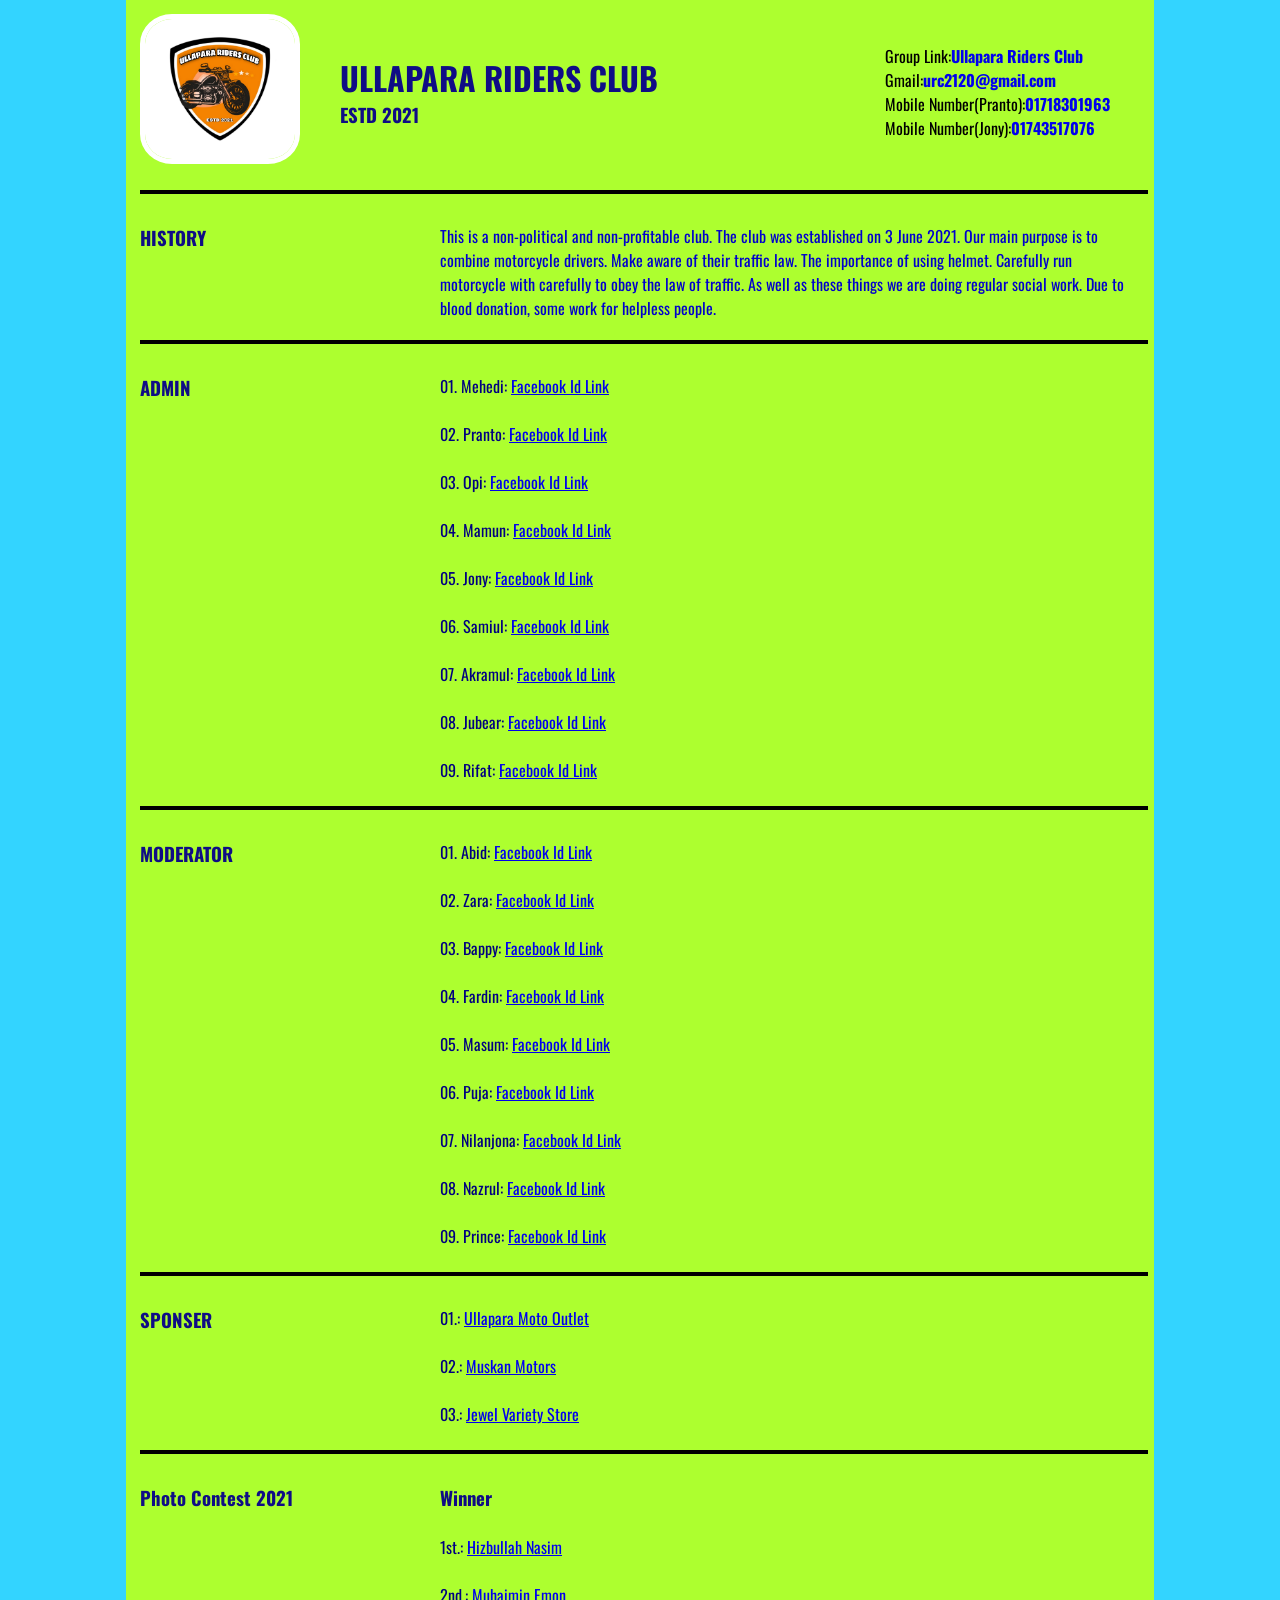
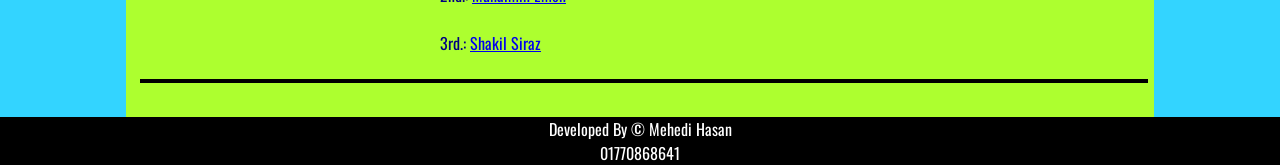
==== index.html @ 2e863c44 "Rename URC.html to index.html" ====
<!DOCTYPE html>
<html lang="en">
<head>
    <meta charset="UTF-8">
    <meta http-equiv="X-UA-Compatible" content="IE=edge">
    <meta name="viewport" content="width=device-width, initial-scale=1.0">
    <title>Document</title>
    <link rel="stylesheet" href="style.css">
    <link rel="preconnect" href="https://fonts.googleapis.com">
<link rel="preconnect" href="https://fonts.gstatic.com" crossorigin>
<link href="https://fonts.googleapis.com/css2?family=Oswald:wght@200;300&display=swap" rel="stylesheet">
</head>
<body>
   <div class="container">
    <header>
        <img class="profile-image" src="images/urc.jpg">
        <div class="header-bio">
            <h1>ULLAPARA RIDERS CLUB</h1>
            <h3>ESTD 2021</h3>
        </div>

        <div class="header-contact">
            <p> Group Link:<a href="https://www.facebook.com/groups/3993351544082397">Ullapara Riders Club</a></p>
            <p> Gmail:<a href="mailto:urc2120@gmail.com">urc2120@gmail.com</a></p>
            <p> Mobile Number(Pranto):<a href="tel:01718301963">01718301963 </a></p>
            <p> Mobile Number(Jony):<a href="tel:01743517076">01743517076</a></p>
            
            
            

        </div>
    </header>
    <div class="div-clear"> </div>
    <hr>
    
    <main>
        <section id="history">
            <div class="content">
                <div class="left-div">
                    <h3>HISTORY</h3>

                </div>

                <div class="right-div">
                   <p style="color:mediumblue;"> This is a non-political and non-profitable club. The club was established on 3 June 2021. Our main purpose is to combine motorcycle drivers. Make aware of their traffic law. The importance of using helmet. Carefully run motorcycle with carefully to obey the law of traffic. As well as these things we are doing regular social work. Due to blood donation, some work for helpless people.</p>

                </div>
            </div>

        </section>

        <div class="div-clear"> </div>  
        
        <hr class="common-hr">    
        
        
        
        <section id="admin-moderator">
            <div class="content">
                <div class="left-div">
                    <h3>ADMIN </h3>

                </div>

                <div class="right-div">
                    <div class="admin-contact">
                    <p> 01. Mehedi: <a href="https://www.facebook.com/official.mehedih52/">Facebook Id Link</a></p><br>
                    <p> 02. Pranto: <a href="https://www.facebook.com/mehedihasan.pranto.90">Facebook Id Link</a></p><br>
                    <p> 03. Opi: <a href="https://www.facebook.com/shahrieralam.opi.1">Facebook Id Link</a></p><br>
                    <p> 04. Mamun: <a href="https://www.facebook.com/ak.sajib.5">Facebook Id Link</a></p><br>
                    <p> 05. Jony: <a href="https://www.facebook.com/official.mehedih52/">Facebook Id Link</a></p><br>
                    <p> 06. Samiul: <a href="https://www.facebook.com/sallu.samiul">Facebook Id Link</a></p><br>
                    <p> 07. Akramul: <a href="https://www.facebook.com/akramulhasanek">Facebook Id Link</a></p><br>
                    <p> 08. Jubear: <a href="https://www.facebook.com/ahmed.jubaerR">Facebook Id Link</a></p><br>
                    <p> 09. Rifat: <a href="https://www.facebook.com/rifat.hasan.73932">Facebook Id Link</a></p><br>
                    
                   
                     
                </div>
                </div>
            </div>

        </section>
        <hr class="common-hr">  

        <section id="admin-moderator">
            <div class="content">
                <div class="left-div">
                    <h3>MODERATOR</h3>

                </div>

                <div class="right-div">
                    <div class="admin-contact">
                    <p> 01. Abid: <a href="https://www.facebook.com/alfishahriyar.abid.3">Facebook Id Link</a></p><br>
                    <p> 02. Zara: <a href="https://www.facebook.com/nishattasnim.zara.1">Facebook Id Link</a></p><br>
                    <p> 03. Bappy: <a href="https://www.facebook.com/robiulislam.bappy.71">Facebook Id Link</a></p><br>
                    <p> 04. Fardin: <a href="https://www.facebook.com/imran.arafat.961">Facebook Id Link</a></p><br>
                    <p> 05. Masum: <a href="https://www.facebook.com/profile.php?id=100057671260587&sk=about">Facebook Id Link</a></p><br>
                    <p> 06. Puja: <a href="https://www.facebook.com/puja.sarker.14811692">Facebook Id Link</a></p><br>
                    <p> 07. Nilanjona: <a href="https://www.facebook.com/sharmin.shultana.94064">Facebook Id Link</a></p><br>
                    <p> 08. Nazrul: <a href="https://www.facebook.com/zahidhassan.najrul">Facebook Id Link</a></p><br>
                    <p> 09. Prince: <a href="https://www.facebook.com/prince01305">Facebook Id Link</a></p><br>
                    
                   
                     
                </div>
                </div>
            </div>

        </section>
        <hr class="common-hr">  

        <section id="admin-moderator">
            <div class="content">
                <div class="left-div">
                    <h3>SPONSER</h3>

                </div>

                <div class="right-div">
                    <div class="admin-contact">
                    <p> 01.: <a href="https://www.facebook.com/ullaparamotooutlet">Ullapara Moto Outlet</a></p><br>
                    <p> 02.: <a href="https://www.facebook.com/muskanmotors.ullpara">Muskan Motors</a></p><br>
                    <p> 03.: <a href="https://www.facebook.com/jewel.variety">Jewel Variety Store</a></p><br>
                    
                   
                     
                </div>
                </div>
            </div>

        </section>
        <hr class="common-hr">  

        <section id="admin-moderator">
            <div class="content">
                <div class="left-div">
                    <h3>Photo Contest 2021</h3>

                </div>

                <div class="right-div">
                    <div class="admin-contact">
                        <h3>Winner</h3> <br>
                    <p> 1st.: <a href="https://www.facebook.com/cb.nasim007">Hizbullah Nasim</a></p><br>
                    <p> 2nd.: <a href="https://www.facebook.com/mdmohiminul.islamemon">Muhaimin Emon</a></p><br>
                    <p> 3rd.: <a href="https://www.facebook.com/profile.php?id=100013120693688">Shakil Siraz</a></p><br>
                    
                    
                   
                     
                </div>
                </div>
            </div>

        </section>
        <hr class="common-hr">
    </main>

    
</div>

 
    <footer style="background-color: black; text-align: center;">
       
       <p style="color: white;">Developed By &copy Mehedi Hasan</p>
       <p style="color: white;">01770868641</p>
        
 
    </footer>
   </div>
</body>
</html>
---- style.css ----
*{
    margin: 0;
    padding: 0;
}
body{
    background-color: #33D4FF ;
    font-family: 'Oswald', sans-serif;
}
.container{
    max-width: 1000px;
    background-color: greenyellow;
    margin: 0 auto;
    padding: 14px;
}
.profile-image{
width: 150px;
height: 140px;
border: 5px solid white;
border-radius:20%;
float: left;
}
.header-bio{
    float: left;
    padding: 40px;
}
h1,h2,h3,h4,h5,h6{
    color: #0f0d85;
}
.header-contact{
    float:right;
    padding: 30px;
}
.header-contact a{
    text-decoration: none;
    font-weight: bold;
}
.header-contact a:hover{
    text-decoration: underline;
    color: white;
}
.div-clear{
    clear: both;
}
hr{
    border: solid black 4px;
    width: 100%;
    margin: 20px auto ;
    border-bottom: none;
}

/*HISTORY SECTION */
#history{

}
.content{
    margin-bottom: 30px;


}
.left-div{
    width: 30%;
    float: left;

}
.right-div{
    width: 70%;
    float: left;
    color: navy;
}
.div-clear{
    clear: both;

.common-hr{
    border: solid black 2px;
    border-bottom: none;
    width: 100%;
    margin: 20px auto;
}
.bottom-container{
    background-color: black;
    text-align: center;
    padding: 10px;
}

.bottom-container a{

    color: white;
    text-decoration: none;
    margin: 20px;
}
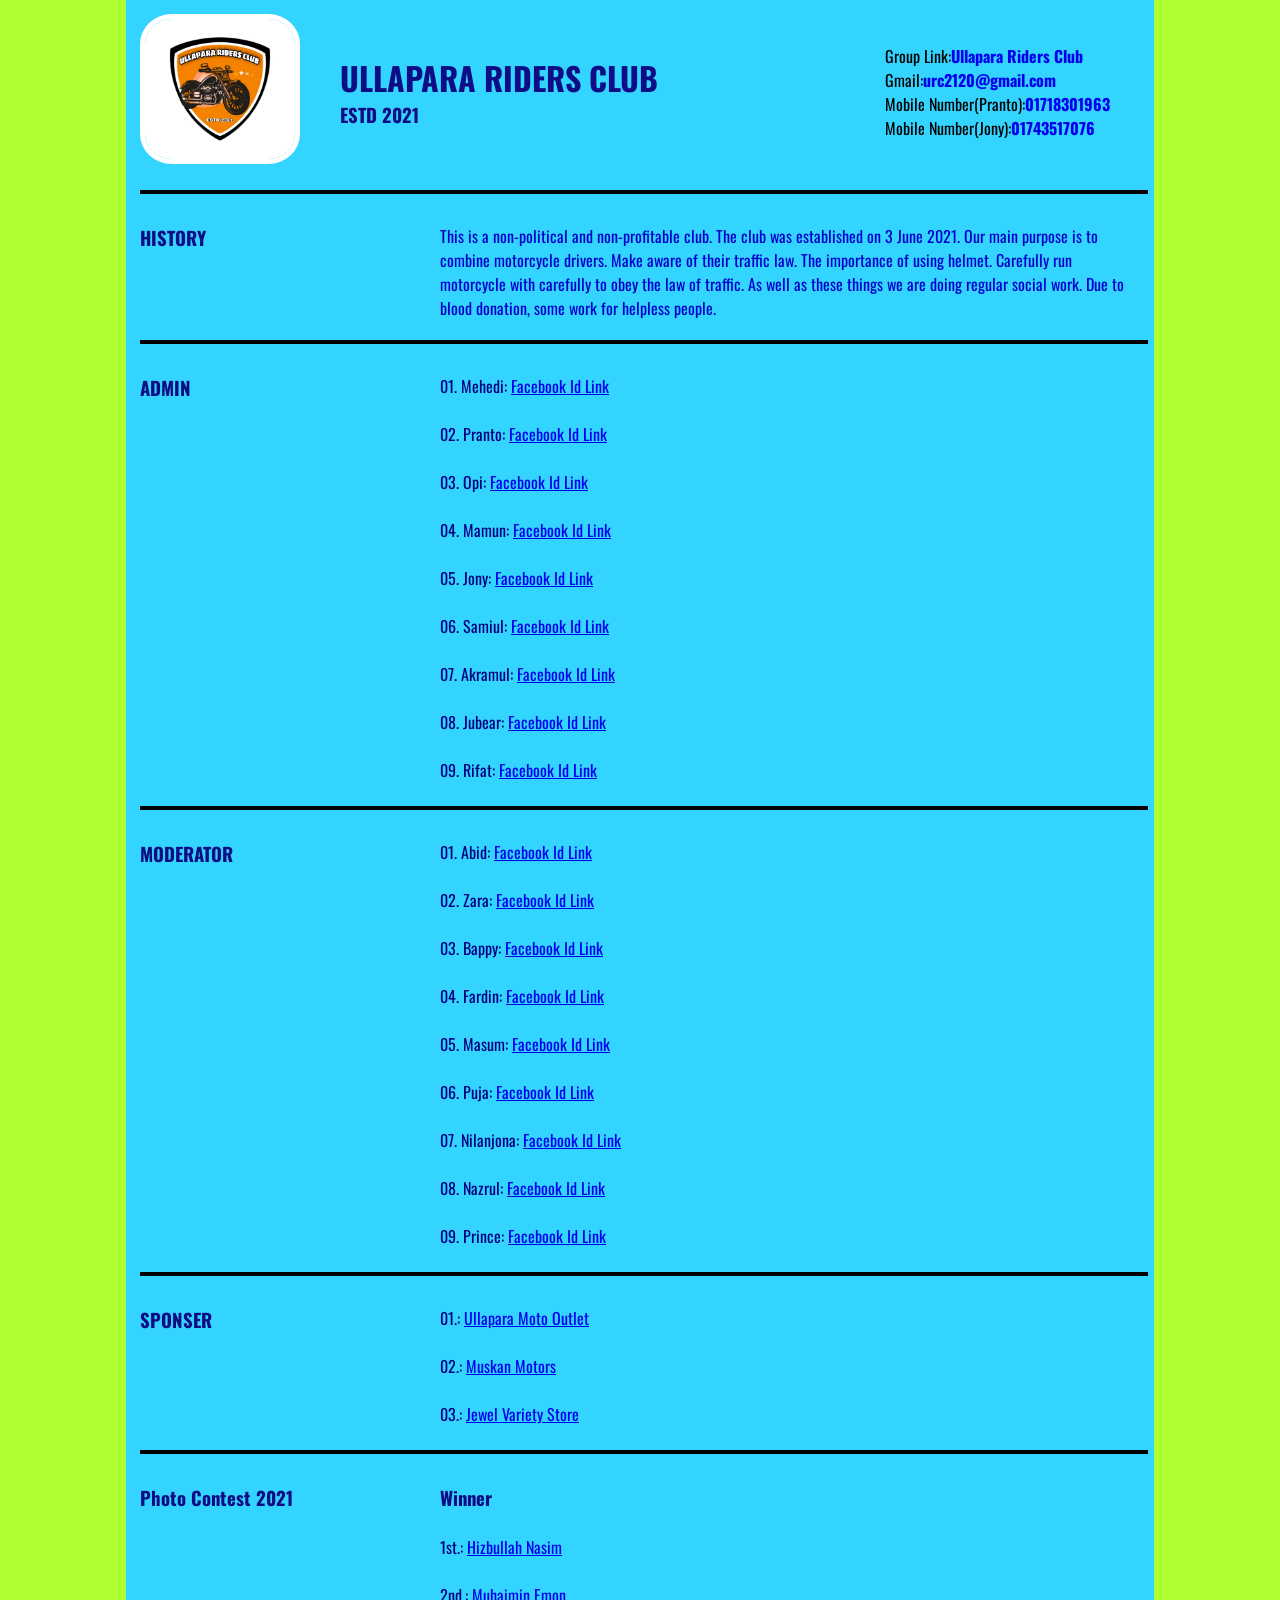
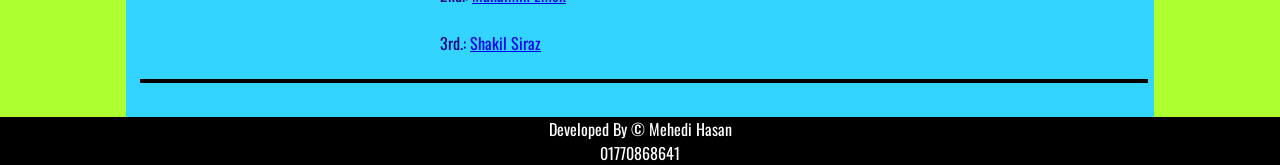
==== commit 897b4376: "Update index.html" ====
--- a/index.html
+++ b/index.html
@@ -68,7 +68,7 @@
                     <p> 02. Pranto: <a href="https://www.facebook.com/mehedihasan.pranto.90">Facebook Id Link</a></p><br>
                     <p> 03. Opi: <a href="https://www.facebook.com/shahrieralam.opi.1">Facebook Id Link</a></p><br>
                     <p> 04. Mamun: <a href="https://www.facebook.com/ak.sajib.5">Facebook Id Link</a></p><br>
-                    <p> 05. Jony: <a href="https://www.facebook.com/official.mehedih52/">Facebook Id Link</a></p><br>
+                    <p> 05. Jony: <a href="https://www.facebook.com/profile.php?id=100011380720606">Facebook Id Link</a></p><br>
                     <p> 06. Samiul: <a href="https://www.facebook.com/sallu.samiul">Facebook Id Link</a></p><br>
                     <p> 07. Akramul: <a href="https://www.facebook.com/akramulhasanek">Facebook Id Link</a></p><br>
                     <p> 08. Jubear: <a href="https://www.facebook.com/ahmed.jubaerR">Facebook Id Link</a></p><br>
--- a/style.css
+++ b/style.css
@@ -3,12 +3,12 @@
     padding: 0;
 }
 body{
-    background-color: #33D4FF ;
+    background-color: greenyellow ;
     font-family: 'Oswald', sans-serif;
 }
 .container{
     max-width: 1000px;
-    background-color: greenyellow;
+    background-color: #33D4FF;
     margin: 0 auto;
     padding: 14px;
 }
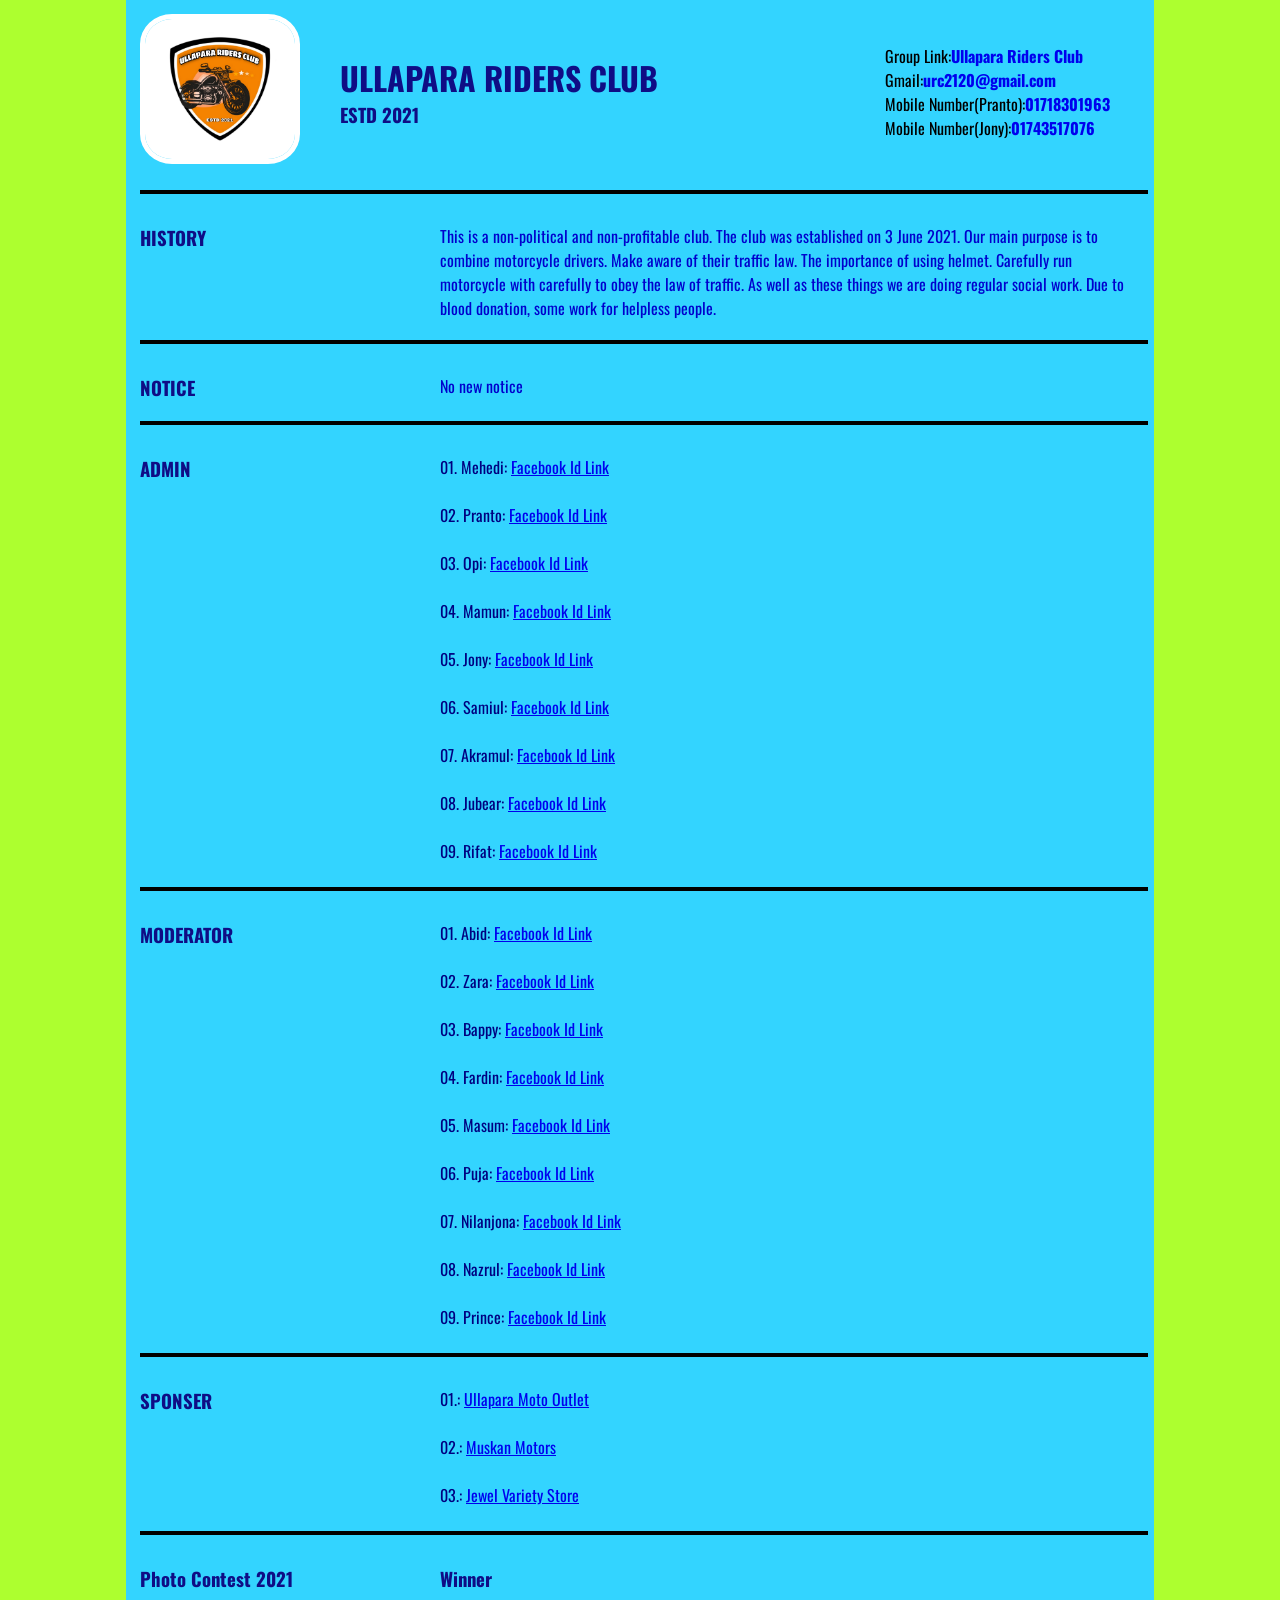
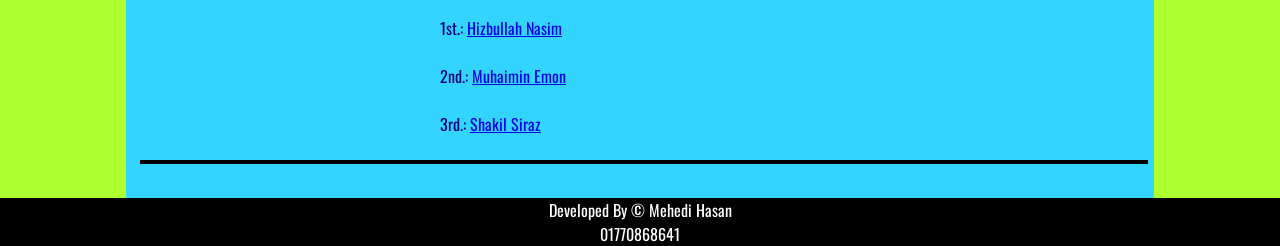
==== commit 56b19e28: "Update index.html" ====
--- a/index.html
+++ b/index.html
@@ -43,6 +43,25 @@
 
                 <div class="right-div">
                    <p style="color:mediumblue;"> This is a non-political and non-profitable club. The club was established on 3 June 2021. Our main purpose is to combine motorcycle drivers. Make aware of their traffic law. The importance of using helmet. Carefully run motorcycle with carefully to obey the law of traffic. As well as these things we are doing regular social work. Due to blood donation, some work for helpless people.</p>
+
+                </div>
+            </div>
+
+        </section>
+        
+         <div class="div-clear"> </div>
+    <hr>
+    
+    <main>
+        <section id="history">
+            <div class="content">
+                <div class="left-div">
+                    <h3>NOTICE</h3>
+
+                </div>
+
+                <div class="right-div">
+                   <p style="color:mediumblue;"> No new notice</p>
 
                 </div>
             </div>
